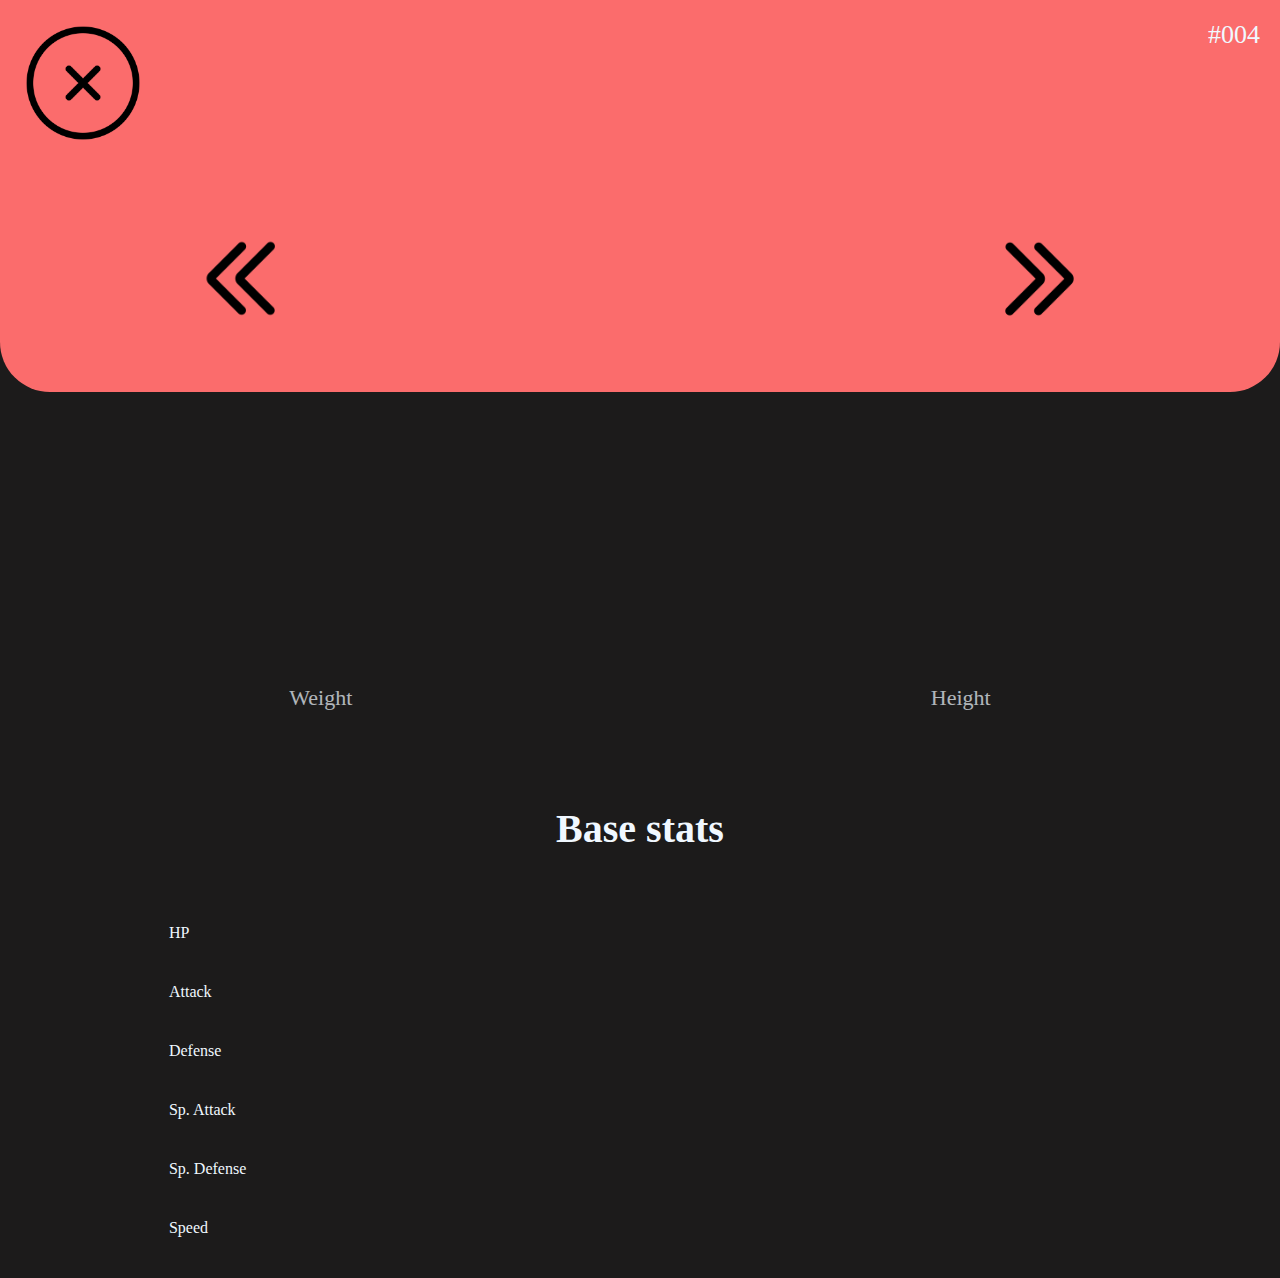
==== index.html @ fd5e9de5 "first push" ====
<!DOCTYPE html>
<html lang="en">
  <head>
    <meta charset="UTF-8" />
    <meta http-equiv="X-UA-Compatible" content="IE=edge" />
    <meta name="viewport" content="width=device-width, initial-scale=1.0" />
    <link href="https://cdn.jsdelivr.net/npm/bootstrap@5.3.0-alpha2/dist/css/bootstrap.min.css" rel="stylesheet" integrity="sha384-aFq/bzH65dt+w6FI2ooMVUpc+21e0SRygnTpmBvdBgSdnuTN7QbdgL+OapgHtvPp" crossorigin="anonymous">
    <script src="script.js"></script>
    <link rel="stylesheet" href="css/style.css" />
   
     <title>pokedex</title>
  </head>
  <body onload="loadpokemon()">
    <div>
        <section>
      <div class="pokedex-overlay">
        <div id="pokedex-top">
          <img class="exit-bnt" src="/imgandsvg/cross (1).png" />
          <div id="pokedex-nr">#004</div>
        </div>
        <div class="poke-img">
        <img class="scroll-left" src="/imgandsvg/scroll.png">
        <img id="img"/>
        <img class="scroll-right"src="/imgandsvg/scroll.png">
        </div>
      </div>
        </section>

        <section>
      <div class="pokedex-middle">
        <h2 id="name"></h2>

        <div class="typefield">
        <h1 class="type" id="type"></h1>
        <h1 class="type" id="type2"></h1>
        </div>

        <div class="measurment">
          <div class="weight column">
            <div id="weight"></div>
            <span class="opacity">Weight</span>
          </div>

          <div class="height column">
            <div id="height"></div>
            <span class="opacity">Height</span>
          </div>
        </div>

        <div class="stats">
          <div class="stats-top">
            <h2>Base stats</h2>
          </div>

          <div class="hp rows">
            <div class="stats-attribute"><div>HP</div></div>
            <div id="hp" class="stats-value"></div>
            <div  class="progress">
                <div id="progressbar1" class="progress-bar" role="progressbar" style="width: 65%"  aria-valuenow="0" aria-valuemin="0" aria-valuemax="100"></div>
            </div>
          </div>

          <div class="attack rows">
            <div class="stats-attribute"><div>Attack</div></div>
            <div id="attack" class="stats-value"></div>
              <div class="progress">
                <div id="progressbar2" class="progress-bar" role="progressbar" style="width: 25%" aria-valuenow="25" aria-valuemin="0" aria-valuemax="100"></div>
              </div>
          </div>

          <div class="defense rows">
            <div class="stats-attribute"><div>Defense</div></div>
            <div id="defense" class="stats-value"></div>
              <div class="progress">
                <div id="progressbar3" class="progress-bar" role="progressbar" style="width: 50%" aria-valuenow="50" aria-valuemin="0" aria-valuemax="100"></div>
              </div>
            </div>
      

            <div class="sp-attack rows"> 
                <div class="stats-attribute"><div>Sp. Attack</div></div>
                <div id="sp.at" class="stats-value"></div>
              <div class="progress">
                <div id="progressbar4" class="progress-bar" role="progressbar" style="width: 75%" aria-valuenow="75" aria-valuemin="0" aria-valuemax="100"></div>
              </div>
            </div>

            <div class="sp-defense rows">
                <div class="stats-attribute"><div>Sp. Defense</div></div>
                <div id="sp.df" class="stats-value"></div>
              <div class="progress">
                <div id="progressbar5" class="progress-bar" role="progressbar" style="width: 100%" aria-valuenow="100" aria-valuemin="0" aria-valuemax="100"></div>
              </div>
            </div>

            <div class="speed rows">
                <div class="stats-attribute"><div>Speed</div></div>
                <div id="speed" class="stats-value"></div>
              <div class="progress">
                <div id="progressbar6" class="progress-bar" role="progressbar" style="width: 100%" aria-valuenow="100" aria-valuemin="0" aria-valuemax="100"></div>
              </div>
            </div>
          </div>
        </div>
      </div>
    </div>
    </section>
  </body>
</html>
---- css/style.css ----
@import url(card.css);

body{
    margin: 0;
    background-color: rgb(28, 27, 27);
    color: aliceblue;
}

*{
    box-sizing: border-box;
}

.column{
    display: flex;
    flex-direction: column;
}


/*for the pokemon types*/
.fire{background-color:red;
}

.flying{
    background-color: aqua;
}

.normal{
    background-color: aliceblue;
}

.water{
    background-color: blue;
}

.grass{
    background-color: green;
}

.fighting{
    background-color: burlywood;
}

.poison{
    background-color: blueviolet;
}

.electric{
    background-color: rgb(219, 219, 29);
}

.rock{
    background-color: rgba(194, 160, 116, 0.596);
}

.dark{
    background-color: rgba(24, 9, 9, 0.837);
}

.fairy{
    background-color: rgb(202, 106, 201);
}

.ground{
    background-color: rgba(216, 195, 166, 0.615);
}

.stell{
    background-color: rgba(178, 170, 170, 0.574)
}

.dragon{
    background-color: rgba(137, 43, 226, 0.675);
}

.ghost{
    background-color: rgba(90, 21, 154, 0.27);
}

.ice{
    background-color: rgb(81, 214, 214);
}

.psychic{
    background-color: rgb(205, 67, 129);
}
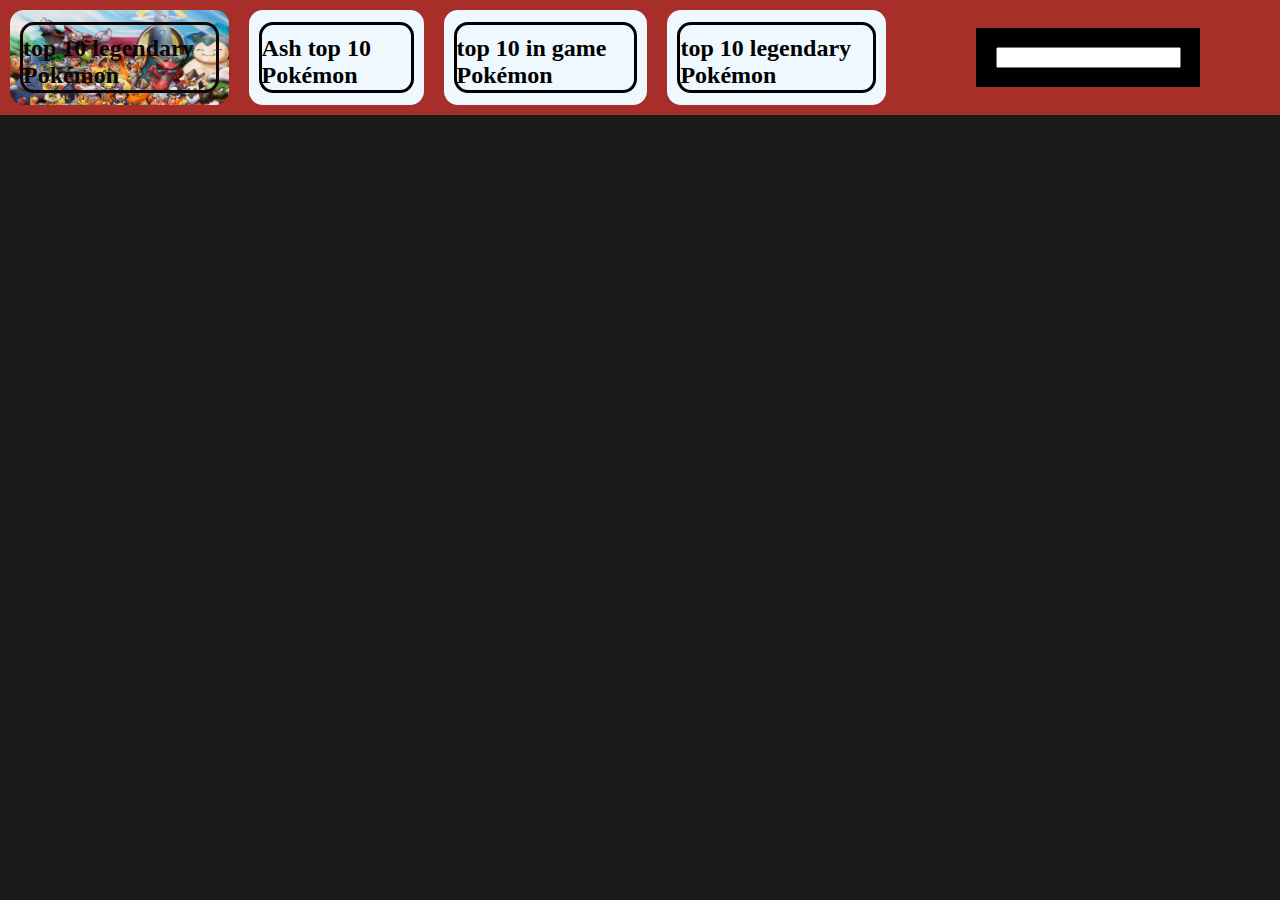
==== commit 1ab73c17: "adding (unfinished) header" ====
--- a/index.html
+++ b/index.html
@@ -5,104 +5,49 @@
     <meta http-equiv="X-UA-Compatible" content="IE=edge" />
     <meta name="viewport" content="width=device-width, initial-scale=1.0" />
     <link href="https://cdn.jsdelivr.net/npm/bootstrap@5.3.0-alpha2/dist/css/bootstrap.min.css" rel="stylesheet" integrity="sha384-aFq/bzH65dt+w6FI2ooMVUpc+21e0SRygnTpmBvdBgSdnuTN7QbdgL+OapgHtvPp" crossorigin="anonymous">
-    <script src="script.js"></script>
+    <script src="https://cdn.jsdelivr.net/npm/bootstrap@5.3.0-alpha2/dist/js/bootstrap.bundle.min.js" integrity="sha384-qKXV1j0HvMUeCBQ+QVp7JcfGl760yU08IQ+GpUo5hlbpg51QRiuqHAJz8+BrxE/N" crossorigin="anonymous"></script>
+    <script src="/js/page.js"></script>
     <link rel="stylesheet" href="css/style.css" />
-   
-     <title>pokedex</title>
+     <title>pokedex-homepage</title>
   </head>
-  <body onload="loadpokemon()">
-    <div>
-        <section>
-      <div class="pokedex-overlay">
-        <div id="pokedex-top">
-          <img class="exit-bnt" src="/imgandsvg/cross (1).png" />
-          <div id="pokedex-nr">#004</div>
+  <body onload="loadpage">
+    <section>
+    <div class="header">
+      <div class="header-theme">
+
+        <div class="header-theme-background ashpic">           
+        <div class="header-theme-content">
+         <div>top 10 legendary Pokémon</div>
         </div>
-        <div class="poke-img">
-        <img class="scroll-left" src="/imgandsvg/scroll.png">
-        <img id="img"/>
-        <img class="scroll-right"src="/imgandsvg/scroll.png">
+        </div>
+
+        <div class="header-theme-background">
+        <div class="header-theme-content">
+          <span>Ash top 10 Pokémon</span>
         </div>
       </div>
-        </section>
 
-        <section>
-      <div class="pokedex-middle">
-        <h2 id="name"></h2>
-
-        <div class="typefield">
-        <h1 class="type" id="type"></h1>
-        <h1 class="type" id="type2"></h1>
-        </div>
-
-        <div class="measurment">
-          <div class="weight column">
-            <div id="weight"></div>
-            <span class="opacity">Weight</span>
-          </div>
-
-          <div class="height column">
-            <div id="height"></div>
-            <span class="opacity">Height</span>
-          </div>
-        </div>
-
-        <div class="stats">
-          <div class="stats-top">
-            <h2>Base stats</h2>
-          </div>
-
-          <div class="hp rows">
-            <div class="stats-attribute"><div>HP</div></div>
-            <div id="hp" class="stats-value"></div>
-            <div  class="progress">
-                <div id="progressbar1" class="progress-bar" role="progressbar" style="width: 65%"  aria-valuenow="0" aria-valuemin="0" aria-valuemax="100"></div>
-            </div>
-          </div>
-
-          <div class="attack rows">
-            <div class="stats-attribute"><div>Attack</div></div>
-            <div id="attack" class="stats-value"></div>
-              <div class="progress">
-                <div id="progressbar2" class="progress-bar" role="progressbar" style="width: 25%" aria-valuenow="25" aria-valuemin="0" aria-valuemax="100"></div>
-              </div>
-          </div>
-
-          <div class="defense rows">
-            <div class="stats-attribute"><div>Defense</div></div>
-            <div id="defense" class="stats-value"></div>
-              <div class="progress">
-                <div id="progressbar3" class="progress-bar" role="progressbar" style="width: 50%" aria-valuenow="50" aria-valuemin="0" aria-valuemax="100"></div>
-              </div>
-            </div>
-      
-
-            <div class="sp-attack rows"> 
-                <div class="stats-attribute"><div>Sp. Attack</div></div>
-                <div id="sp.at" class="stats-value"></div>
-              <div class="progress">
-                <div id="progressbar4" class="progress-bar" role="progressbar" style="width: 75%" aria-valuenow="75" aria-valuemin="0" aria-valuemax="100"></div>
-              </div>
-            </div>
-
-            <div class="sp-defense rows">
-                <div class="stats-attribute"><div>Sp. Defense</div></div>
-                <div id="sp.df" class="stats-value"></div>
-              <div class="progress">
-                <div id="progressbar5" class="progress-bar" role="progressbar" style="width: 100%" aria-valuenow="100" aria-valuemin="0" aria-valuemax="100"></div>
-              </div>
-            </div>
-
-            <div class="speed rows">
-                <div class="stats-attribute"><div>Speed</div></div>
-                <div id="speed" class="stats-value"></div>
-              <div class="progress">
-                <div id="progressbar6" class="progress-bar" role="progressbar" style="width: 100%" aria-valuenow="100" aria-valuemin="0" aria-valuemax="100"></div>
-              </div>
-            </div>
-          </div>
+      <div class="header-theme-background">
+        <div class="header-theme-content">
+          <span>top 10 in game Pokémon</span>
         </div>
       </div>
+
+      <div class="header-theme-background">
+        <div class="header-theme-content">
+          <span>top 10 legendary Pokémon</span>
+        </div>
+      </div>
+
+     
+    </div>
+    
+
+      <div class="header-searchbar">
+        <div class="searchpokemon-div">
+     <input class="searchpokemon">
+        </div>
+    </div>
     </div>
     </section>
   </body>
--- a/css/style.css
+++ b/css/style.css
@@ -1,4 +1,5 @@
 @import url(card.css);
+@import url(header.css);
 
 body{
     margin: 0;
